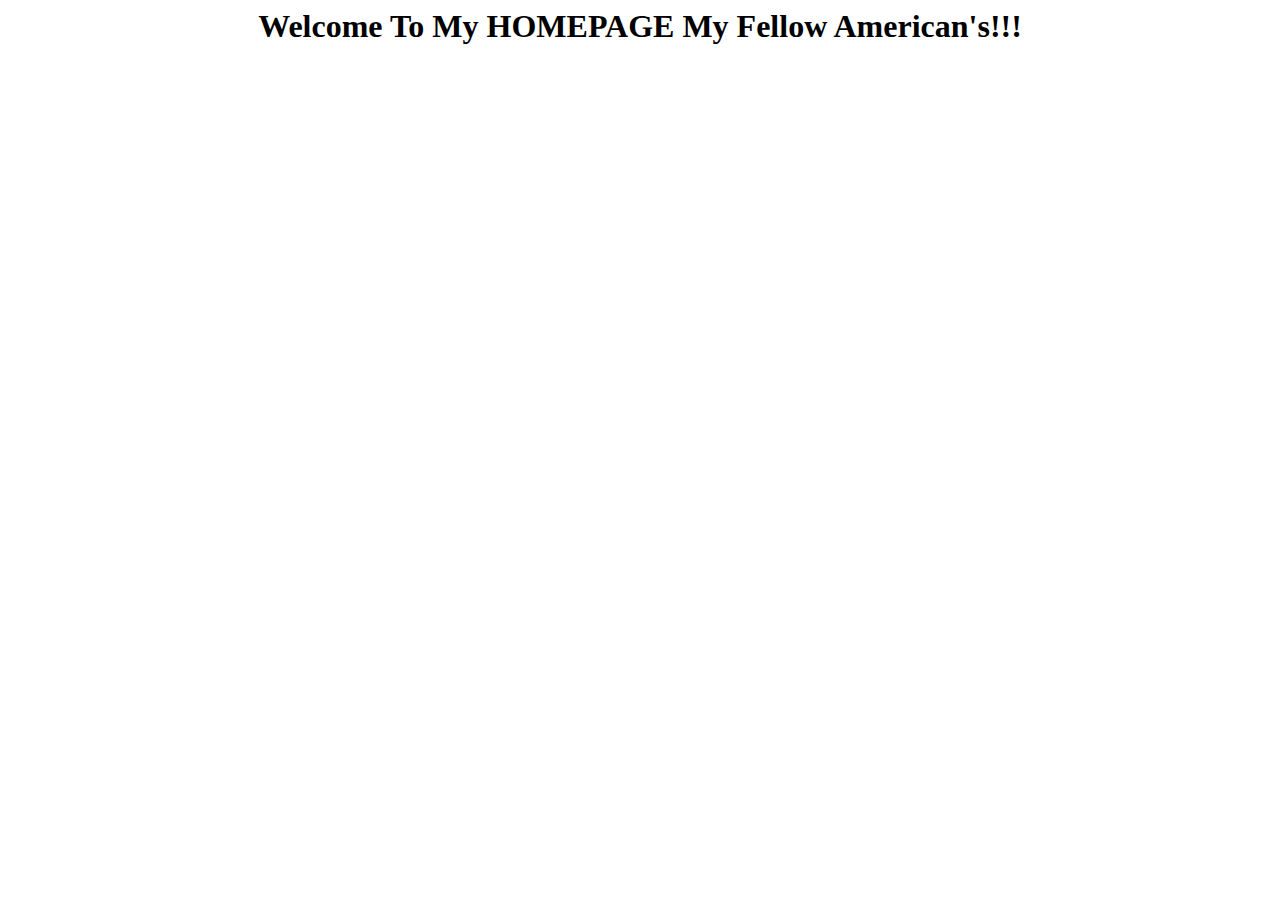
==== index.html @ 8905b290 "Update index.html" ====
<html>
  <head>
    <title>My First Live Web Site</title>
  </head>
  
  <body>
     <center>
        <h1>
         Welcome To My HOMEPAGE My Fellow American's!!!
        </h1>
     </center>
  </body>
</html>
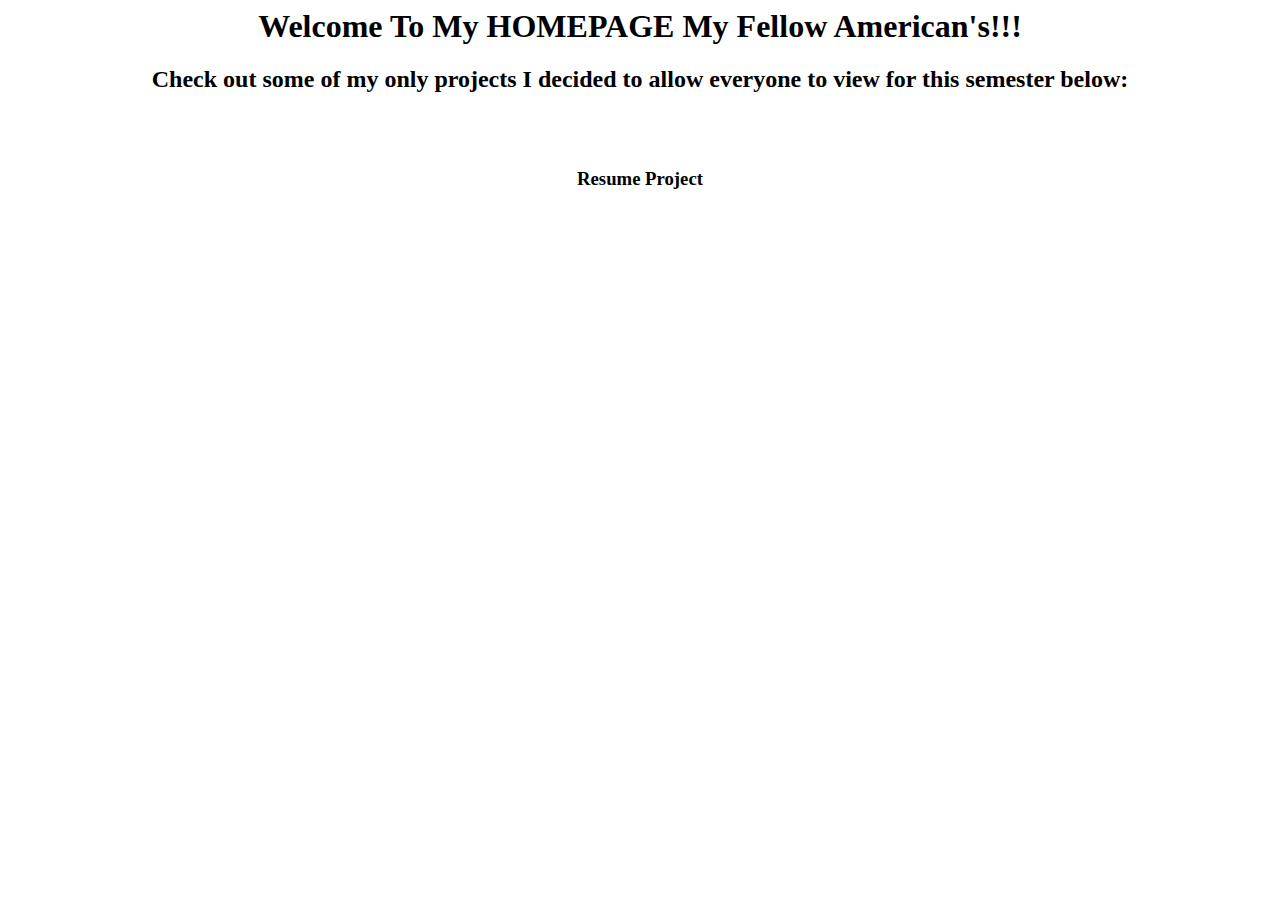
==== commit c13beb85: "Add files via upload" ====
--- a/index.html
+++ b/index.html
@@ -8,6 +8,12 @@
         <h1>
          Welcome To My HOMEPAGE My Fellow American's!!!
         </h1>
+		<h2>Check out some of my only projects I decided 
+		to allow everyone to view for this semester below:
+		</h2>
+		<br>
+		</br>
+		<h3>Resume Project</h3>
      </center>
   </body>
 </html>
